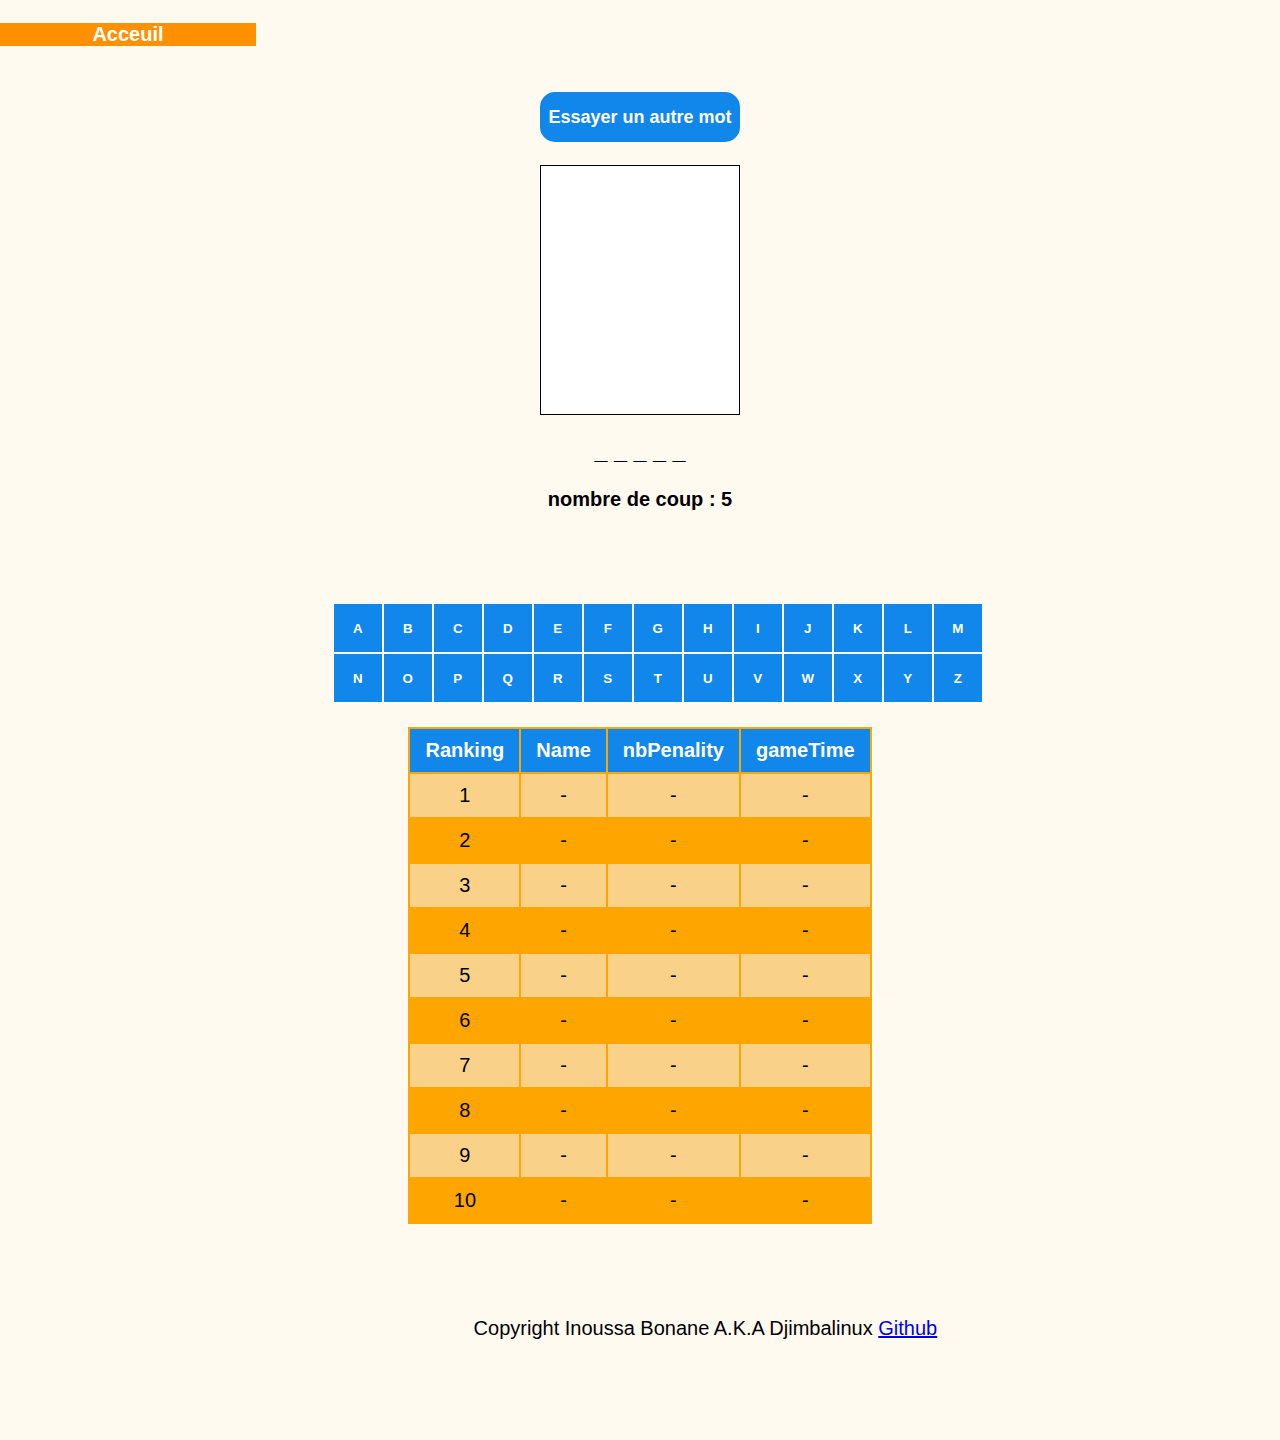
==== templates/penduModeHumain.html @ 3e446484 "first commit" ====
<!DOCTYPE html>
<html lang="en">
<head>
    <meta charset="UTF-8">
    <meta http-equiv="X-UA-Compatible" content="IE=edge">
    <meta name="viewport" content="width=device-width, initial-scale=1.0">
    <title>Le Pendu</title>
    <!--script src="https://cdnjs.cloudflare.com/ajax/libs/jquery/3.6.0/jquery.min.js"></script-->
    <script src="../scripts/jquery.js"></script>
    <script src="../scripts/dicoWords.js"></script>
    <script src="../scripts/scriptCommun.js"></script>
    <link rel="stylesheet" href="../assets/styles/resetPaddingMargin.css">
    <link rel="stylesheet" href="../assets/styles/style.css">
    <link rel="stylesheet" href="../assets/styles/styleMobile.css">
</head>

<body>
    <audio id="mp3_echec">
        <source src="../assets/audio/echec.mp3" type="audio/mpeg">
    </audio>
    <audio id="mp3_reussite">
        <source src="../assets/audio/reussite.mp3" type="audio/mpeg">
    </audio>

    <audio id="mp3_defaite">
        <source src="../assets/audio/defaite.mp3" type="audio/mpeg">
    </audio>
    <audio id="mp3_victoire">
        <source src="../assets/audio/victoire.mp3" type="audio/mpeg">
    </audio>

    <br>
    <div class="accueil">
        <a href="../index.html">
            <h4 >Acceuil</h4>
        </a>
    </div>
    <br><br>
    <div class="divgrid">
        <button id="play"></button>
    </div>
    <br>
    <div class="divgrid">
        <div class="imagePendu" id="simpleWinner">
            <img src="../assets/images/simpleWin.gif" alt="Image du pendu" class="winImg">
        </div>

        <div class="imagePendu" id="bestWinner" style="display:none">
            <img src="../assets/images/win.gif" alt="Image du pendu" class="winImg">
        </div>

        <div class="imagePendu" id="penduLost">
            <svg width="200" height="250">
                <!--Support---------------------------->
                <line class="support hideCanva" x1="60" y1="20" x2="140" y2="20" stroke="red" stroke-width="3"/>
                <line class="support hideCanva" x1="140" y1="20" x2="140" y2="50" stroke="red" stroke-width="3"/>
                <line class="support hideCanva" x1="60" y1="20" x2="60" y2="230" stroke="red" stroke-width="3"/>
                <line class="support hideCanva" x1="20" y1="230" x2="100" y2="230" stroke="red" stroke-width="3"/>

                <!--Bonhomme---------------------------->

                <!--Tete----------->
                <circle class="tete hideCanva" cx="140" cy="70" r="20" stroke="blue" fill="none" stroke-width="2"/>
        
                <!--Corps---------->
                <line class="corps hideCanva" x1="140" y1="90" x2="140" y2="150" stroke="blue" stroke-width="2"/>
        
                <!--Bras----------->
                <!--Bras Droit-->
                <line class="bras hideCanva" x1="140" y1="120" x2="120" y2="100" stroke="blue" stroke-width="2"/>
                <!--Bras Gauche-->
                <line class="bras hideCanva" x1="140" y1="120" x2="160" y2="100" stroke="blue" stroke-width="2"/>
        
                <!--Jambes ---------->
                <!--Jambes Droit-->
                <line class="jambes hideCanva" x1="140" y1="150" x2="120" y2="180" stroke="blue" stroke-width="2"/>
                <!--Jambes Gauche-->
                <line class="jambes hideCanva" x1="140" y1="150" x2="160" y2="180" stroke="blue" stroke-width="2"/>
            </svg>
          </div>
    </div>
    <br>

    <div class="divgrid">
        <h3 id="hiddenWord"></h3>
    </div>
    <br>

    <div class="divgrid">
        <div class="msgLost" id="message"></div>
    </div>
    <br><br>

    <div class="divgrid" id="nameWinnerInputDiv">
        <input id="nameWinnerInput" type="text" placeholder="Entrer votre nom, SVP !"></input>
    </div>
    <br><br>

    <div class="divgrid">
        <div id="toucheAlphabet"></div>
    </div>

    <br>
    <div class="divgrid">
        <div id="tableBestWin"></div>
    </div>
    <br><br><br><br>
    <script id="modeOrdinateur" src="../scripts/scriptModeHumain.js"></script>
</body>
<footer class="footPage">Copyright Inoussa Bonane A.K.A Djimbalinux <a href="https://github.com/IBonane" target="_blank" rel="noopener noreferrer">Github</a></footer>
</html>
---- assets/styles/resetPaddingMargin.css ----
*, ::after, ::before{
    box-sizing: border-box;
    padding: 0;
    margin: 0;
}

body{
    font-family:'Gill Sans', 'Gill Sans MT', Calibri, 'Trebuchet MS', sans-serif;
}

.footPage{
    margin: 0 0 100px 37%;
}
---- assets/styles/style.css ----
:root{
    --color-head-table1: rgb(17, 134, 235);
    --color-head-table: #ffffff;
}

body{
    background-color: floralwhite;
    font-size: 20px;
}

/*lien accueil*/
.accueil{
    width: 20%; 
    background-color: rgb(255, 145, 0); 
    color: white;
    text-align: center;
}
.accueil a{
    color: white;
    font-weight: bold; 
    text-decoration: none;
}

/*tous les div ayant pour class divgrid*/
.divgrid{
    max-width: 2000px;
    display: grid;
    justify-content: center;
}
/*nameWinnerInput*/
#nameWinnerInput{
    margin-top: 25px;
    width: 250px; 
    height: 50px;
    text-align: center;
}
/*le mot caché : hiddenWord*/
#play{
    width: 200px;
    height: 50px;
    background-color: var(--color-head-table1);
    border: 2px solid var(--color-head-table1);
    border-radius: 15px;
    font-size: 18px;
    color: white;
    cursor: pointer;
    font-weight: bold;
}

#play:hover{
    background-color: white; 
    color: var(--color-head-table1);
    border: 1px solid var(--color-head-table1);
}

/*image du pendu*/
.imagePendu{
    width: 200px; 
    height: 250px; 
    background-color: white;
    border: 1px solid black;
}

.winImg{
    width: 150;
    height: 200px;
}

/*Message de victoire ou defaites*/
#centerMsg{
    text-align: center;
    font-size: 20px;
    color: blue;
}
#centerMsg span{
    color: red;
}

/*les touches alphabetiques du jeu [A...Z]*/
#toucheAlphabet{
    width: 52%;
    margin-left: 26%;
}
#toucheAlphabet button{
    width: 50px;
    height: 50px;
    background-color: var(--color-head-table1);
    color: white;
    font-weight: bold;
    border: 1px solid white;
}

#toucheAlphabet button:hover{
    background-color: white;
    color: var(--color-head-table1);
    border: 1px solid var(--color-head-table1);
    cursor: pointer;
}
/*Tableau des meilleurs vainqueurs*/
#tableBestWin{
    background-color: orange;
    border: 1px solid white;
}
#tableBestWin thead tr{
    background-color: var(--color-head-table1);
    color: white;
    text-align: left;
    font-weight: bold;
  }
  
#tableBestWin th, td{
    padding: 10px 15px;
    text-align: center;
  }
  
#tableBestWin tbody tr{
    border-bottom: 1px solid #ddd;
}
  
#tableBestWin tbody tr:nth-last-of-type(even){
    background-color: #f5f5f58f;
}
  
#tableBestWin tbody tr:last-of-type{
    border-bottom: 2px solid var(--color-head-table);
}
---- assets/styles/styleMobile.css ----
/*§§§§§§§§§§§§§§§§§§§§§§§§§§§§§§§§§§§§§§----Mobile Style----§§§§§§§§§§§§§§§§§§§§§§§§§§§§§§§§*/
/*-----------------------responsive-------------------------------*/

@media only screen and (max-width: 767px) {

    /*message de perte*/
    .msgLost{
        text-align: center;
    }

    /* nameWinnerInputDiv*/
    #nameWinnerInputDiv{
        margin-top: -15%; 
    }
    #nameWinnerInput{
        height: 30px; 
    }
    /*les touches alphabetiques du jeu [A...Z]*/
    #toucheAlphabet{
        margin-top: -10%;
        width: 90%;
        margin-left: 5%;
    }

    #toucheAlphabet button{
        width: 30px;
        height: 30px;
    }

    /*Tableau des meilleurs vainqueurs*/
    #tableBestWin{
      border-collapse: collapse;
      margin: 25px auto;
      font-size: 15px;
      border-radius: 5px 5px 0 0;
      overflow: hidden;
      width: 100%;
    }
    
    #tableBestWin th, td{
      padding: 5px 10px;
      text-align: center;
    }  

    .footPage{
        margin: 0 0 50px 20px;
        font-size: 16px;
    }
}
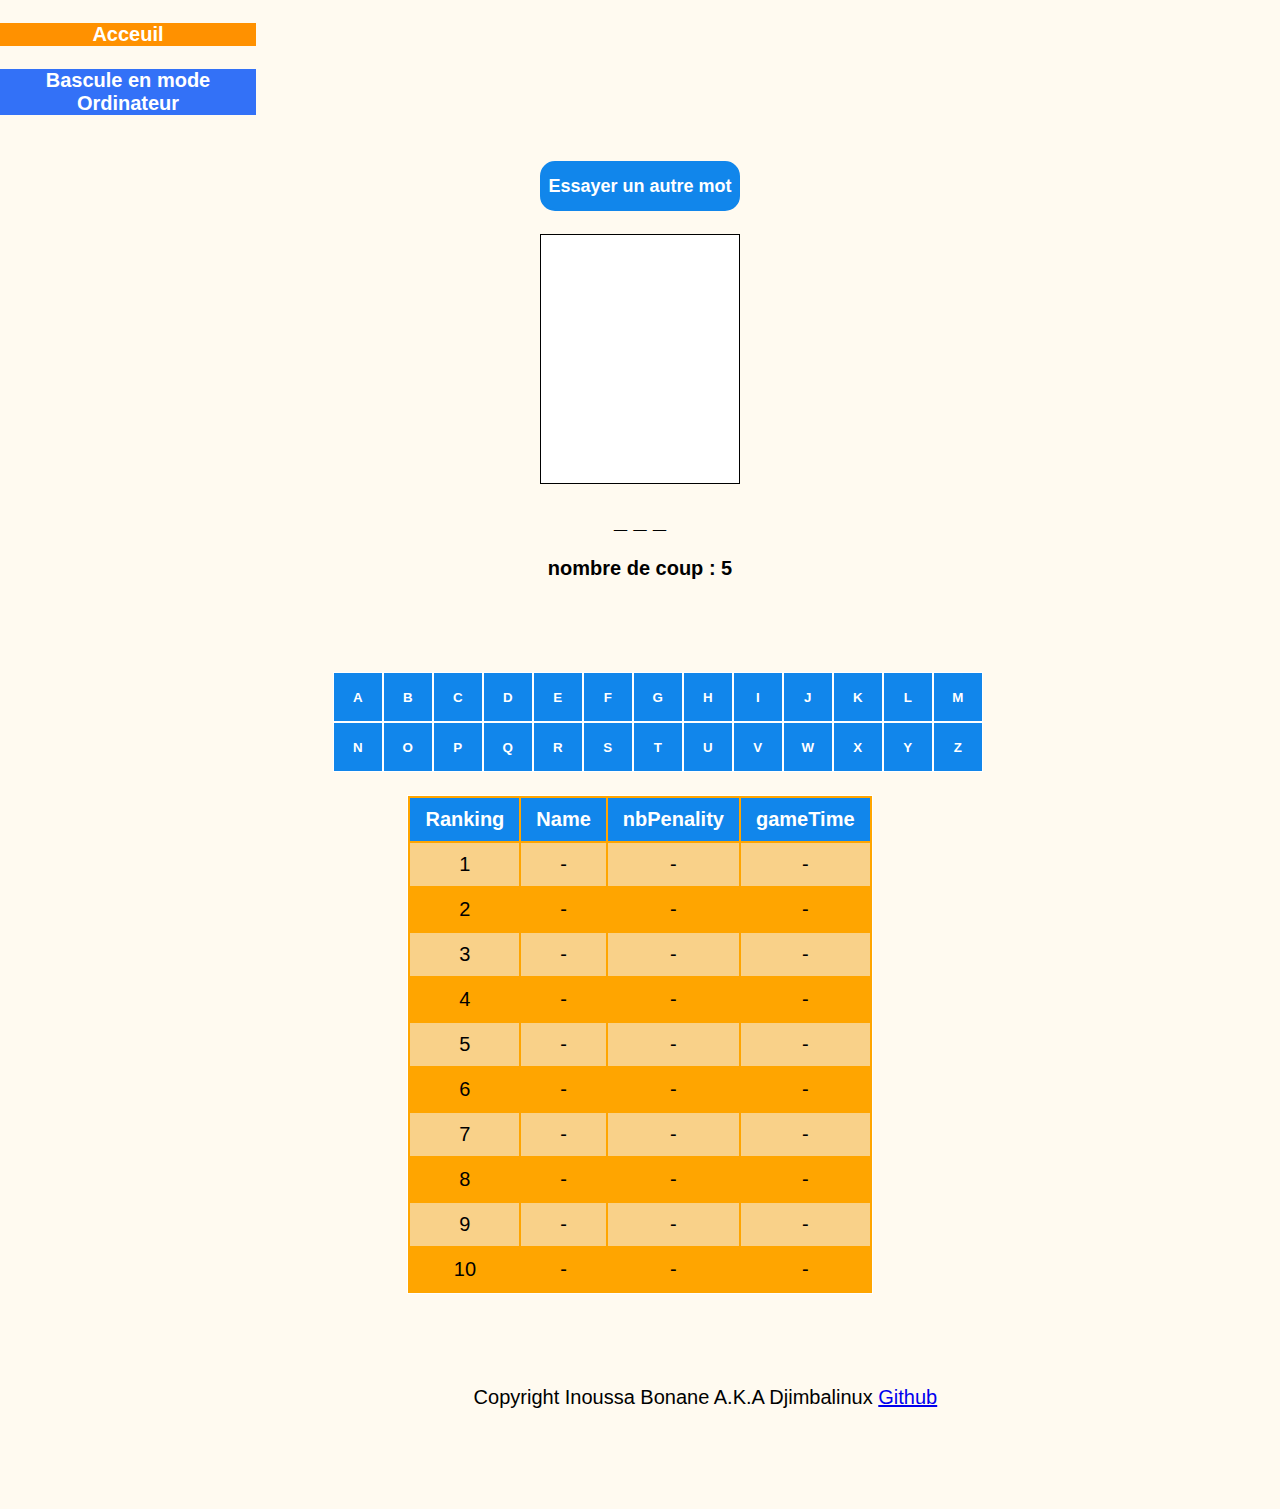
==== commit 01c1a197: "add link into others modes" ====
--- a/templates/penduModeHumain.html
+++ b/templates/penduModeHumain.html
@@ -33,6 +33,12 @@
     <div class="accueil">
         <a href="../index.html">
             <h4 >Acceuil</h4>
+        </a>
+    </div>
+    <br>
+    <div class="mode">
+        <a href="penduModeOrdi.html">
+            <h4 >Bascule en mode Ordinateur</h4>
         </a>
     </div>
     <br><br>
--- a/assets/styles/style.css
+++ b/assets/styles/style.css
@@ -8,7 +8,7 @@
     font-size: 20px;
 }
 
-/*lien accueil*/
+/*lien accueil et autre*/
 .accueil{
     width: 20%; 
     background-color: rgb(255, 145, 0); 
@@ -19,6 +19,33 @@
     color: white;
     font-weight: bold; 
     text-decoration: none;
+}
+
+.accueil:hover{
+    background-color: white; 
+    border: 1px solid rgb(255, 145, 0);
+}
+.accueil a:hover{
+    color: rgb(255, 145, 0); 
+}
+
+.mode{
+    width: 20%; 
+    background-color: rgb(51, 113, 247); 
+    text-align: center;
+}
+.mode a{
+    color: white;
+    font-weight: bold; 
+    text-decoration: none;
+}
+
+.mode:hover{
+    background-color: white; 
+    border: 1px solid rgb(51, 113, 247);
+}
+.mode a:hover{
+    color: rgb(51, 113, 247); 
 }
 
 /*tous les div ayant pour class divgrid*/
